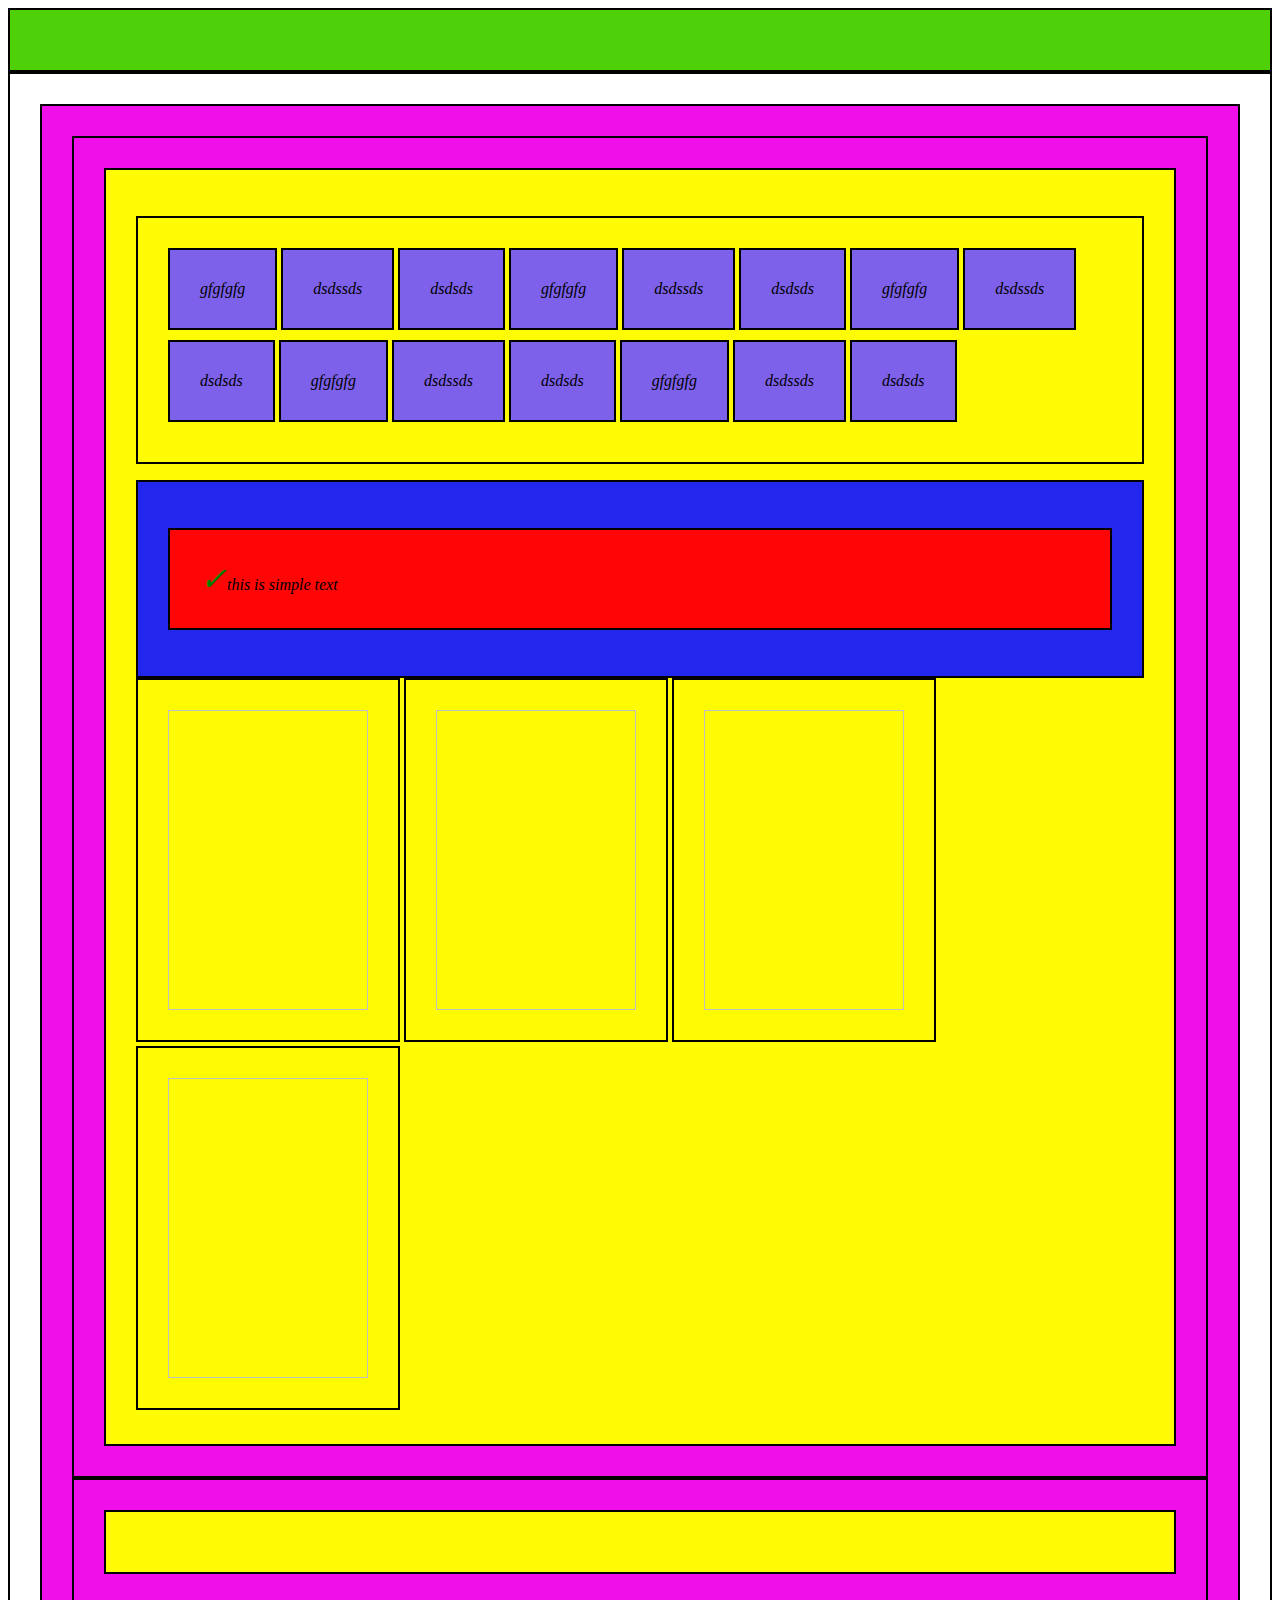
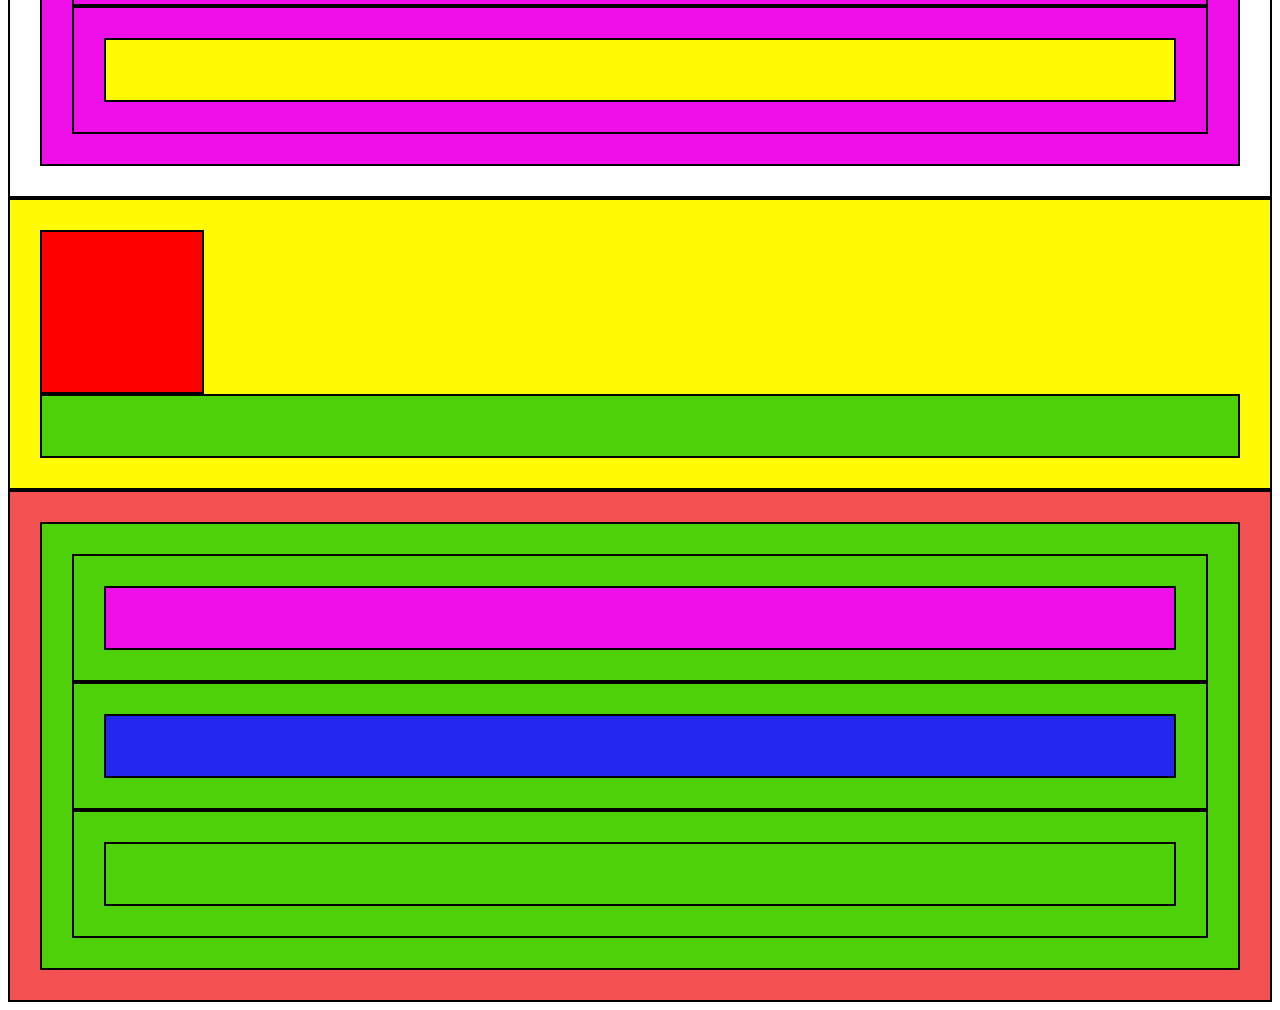
==== index.html @ 444e3ab7 "Add files via upload" ====
<!DOCTYPE html>
<html lang="en">

<head>
    <meta charset="UTF-8">
    <meta name="viewport" content="width=device-width, initial-scale=1.0">
    <title>Test web pages</title>
    <link rel="stylesheet" href="style.css">
</head>

<body>
    <div class="image-loader"></div>
    <header class="header-container">
        <section>
            <section>
                <address>
                    <ul>
                        <li>gfgfgfg</li>
                        <li>dsdssds</li>
                        <li>dsdsds</li>
                        <li>gfgfgfg</li>
                        <li>dsdssds</li>
                        <li>dsdsds</li>
                        <li>gfgfgfg</li>
                        <li>dsdssds</li>
                        <li>dsdsds</li>
                        <li>gfgfgfg</li>
                        <li>dsdssds</li>
                        <li>dsdsds</li>
                        <li>gfgfgfg</li>
                        <li>dsdssds</li>
                        <li>dsdsds</li>
                    </ul>
                    <article>
                        <p>this is simple text</p>
                    </article>
                    <img id="img1">
                    <img id="img2">
                    <img id="img3">
                    <img id="img3">
                </address>
            </section>
            <section>
                <address></address>
            </section>
            <section>
                <address></address>
            </section>
        </section>
    </header>
    <main class="main-container">
        <div class="section-1 box"></div>
        <div class="section-1"></div>
        
    </main>
    <footer class="footer-container">
        <div>
            <div>
                <section></section>
            </div>
            <div>
                <article></article>
            </div>
            <div>
                <nav></nav>
            </div>
        </div>
    </footer>



</body>

</html>
---- style.css ----
body * {
    border: 2px solid black;
    padding: 30px;
}
div{
    background-color: rgb(79, 209, 10);
}
header p{
    background-color: rgb(255, 5, 5);
}
footer{
    background-color: rgb(243, 81, 81);
}
section{
    background-color: rgb(241, 15, 233);
}
article{
    background-color: rgb(35, 38, 236);
}
main ,address{
    background-color: rgb(255, 251, 4);
}
p{
    background-color: rgb(1, 74, 25);
}
span{
    background-color: rgb(200, 123, 8);
}
:root{
    --container-color-blue:rgb(125, 97, 235);
}

li{
    background-color: var(--container-color-blue);
}
ul li{
    display: inline-block;
    margin-bottom: 10px;
}
address img{
    background-image: url("https://img.freepik.com/premium-photo/mountain-hill-fantasy-scenery-wallpaper-image-ai-generated-art_856480-1223.jpg?w=1060");
    background-size: cover;
    background-position: center;
    height: 300px;
    width: 200px;
    transition: background-image1s ease, width 0.5s ease-in-out , height 1s ease-in-out;
}
img:hover{
    background-image: url("https://static.vecteezy.com/system/resources/previews/029/499/304/large_2x/ai-generated-ai-generative-snow-ice-faded-mountain-hill-peak-nature-outdoor-landscape-background-graphic-art-photo.jpg");
    width: 25%;
    height: 150px;
}
article p:before{
    padding: 0;
    content: " ✓";
    font-size: xx-large;
    color: green;
}
.section-1.box {
    width: 100px;
    height: 100px;
    background-color: rgb(255, 0, 0);
    transition-property: all; 
    transition-duration: 1s;
    transition-delay: 0s;
     transition-timing-function: ease-in-out;
}

.section-1.box:hover {
    width: 200px;
    height: 200px;
    background-color: blue; /* Will not transition because it's not specified */
}
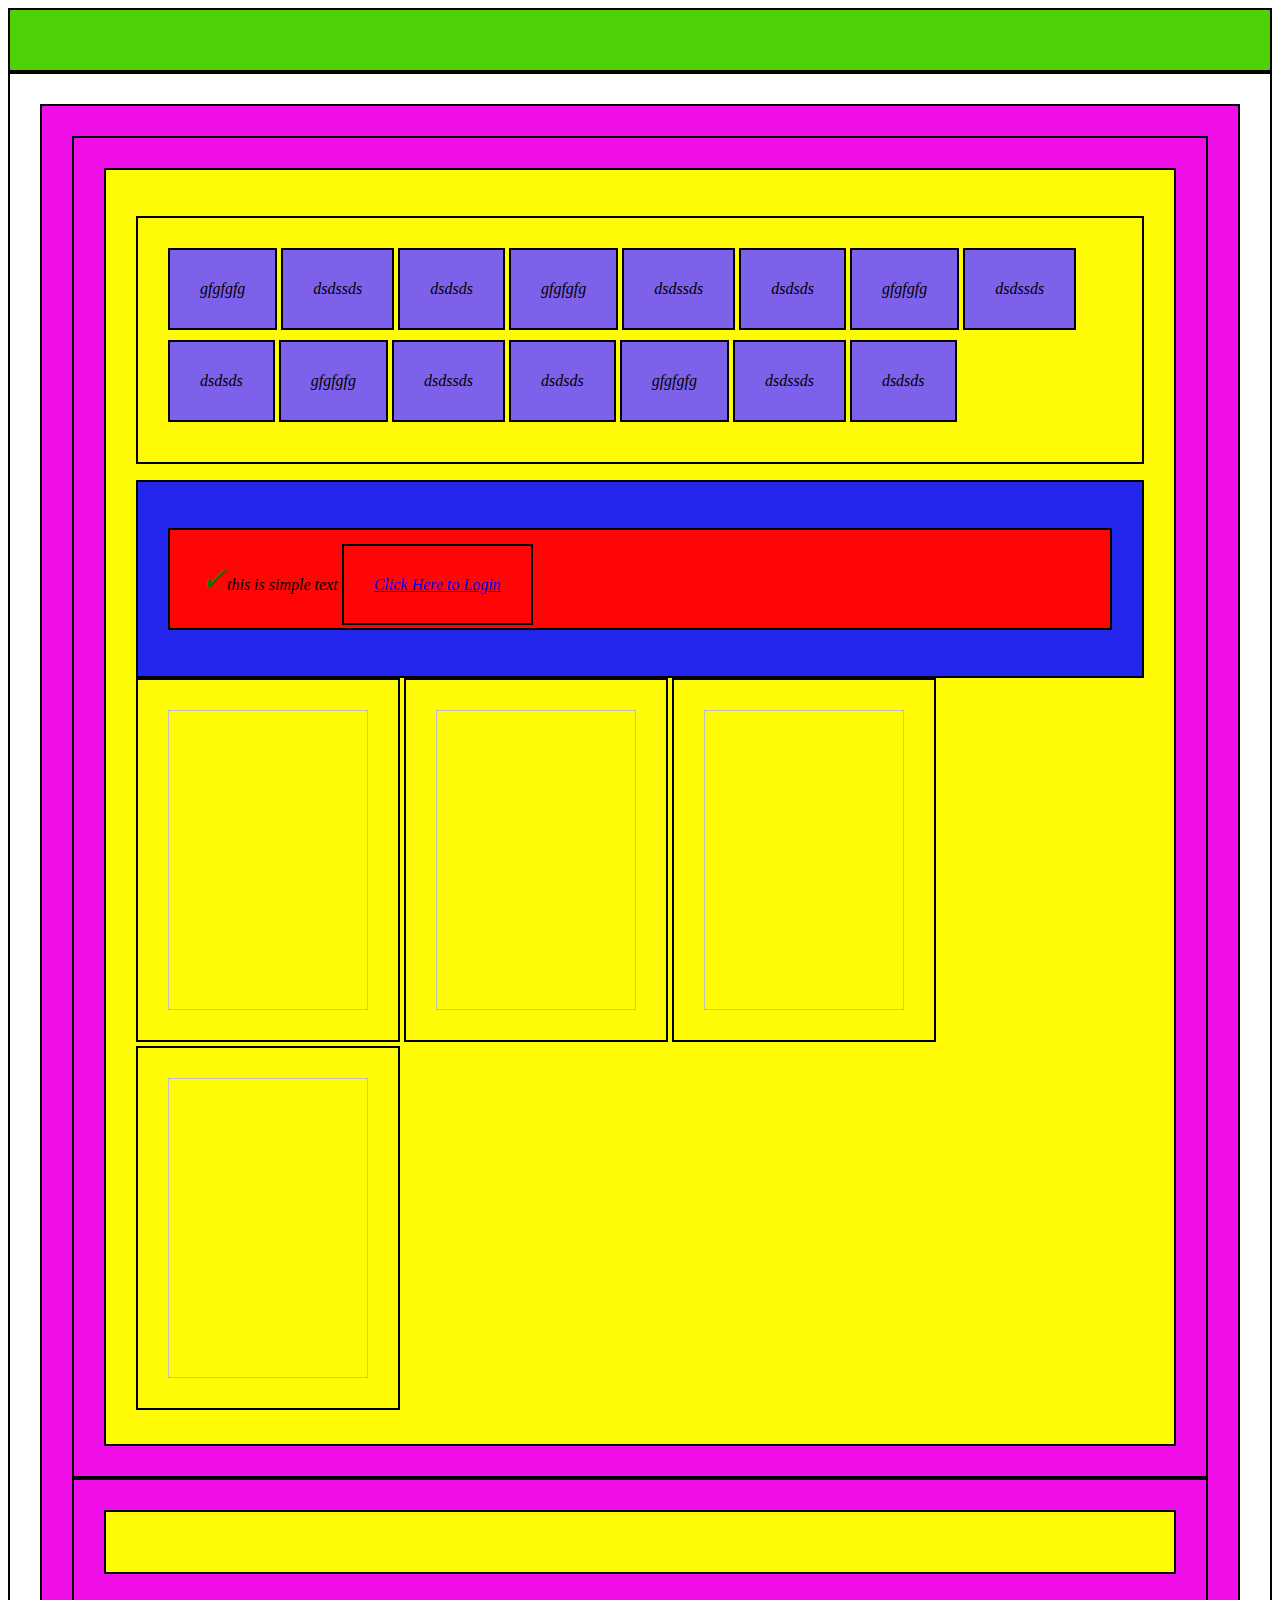
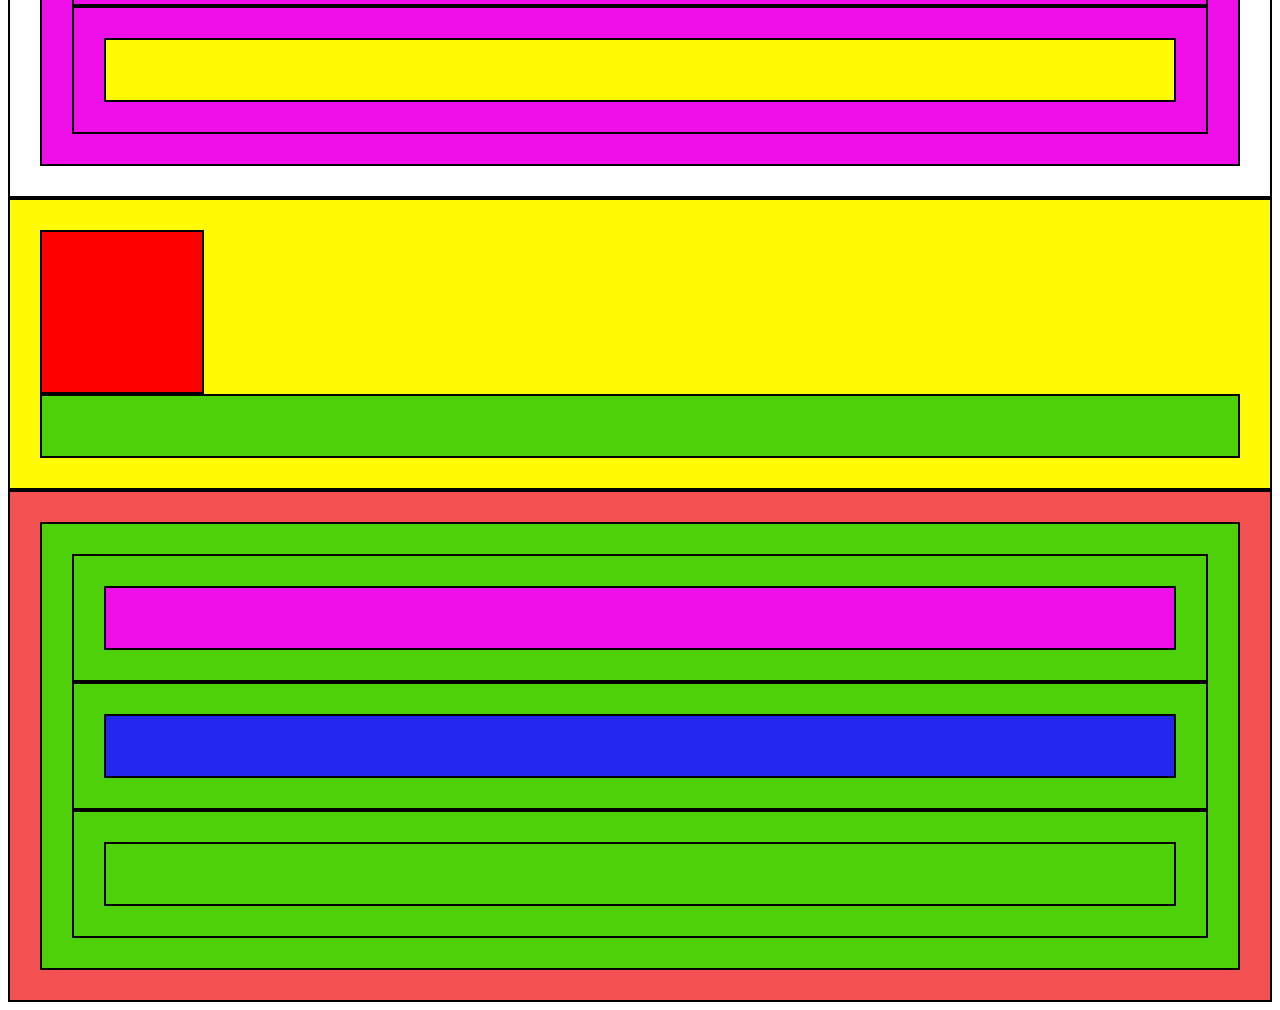
==== commit 06afcfbf: "login navigation" ====
--- a/index.html
+++ b/index.html
@@ -32,7 +32,7 @@
                         <li>dsdsds</li>
                     </ul>
                     <article>
-                        <p>this is simple text</p>
+                        <p>this is simple text <a href="/Food-Factory/foody_login_clone.html">Click Here to Login</a></p>
                     </article>
                     <img id="img1">
                     <img id="img2">
@@ -71,4 +71,4 @@
 
 </body>
 
-</html>+</html>
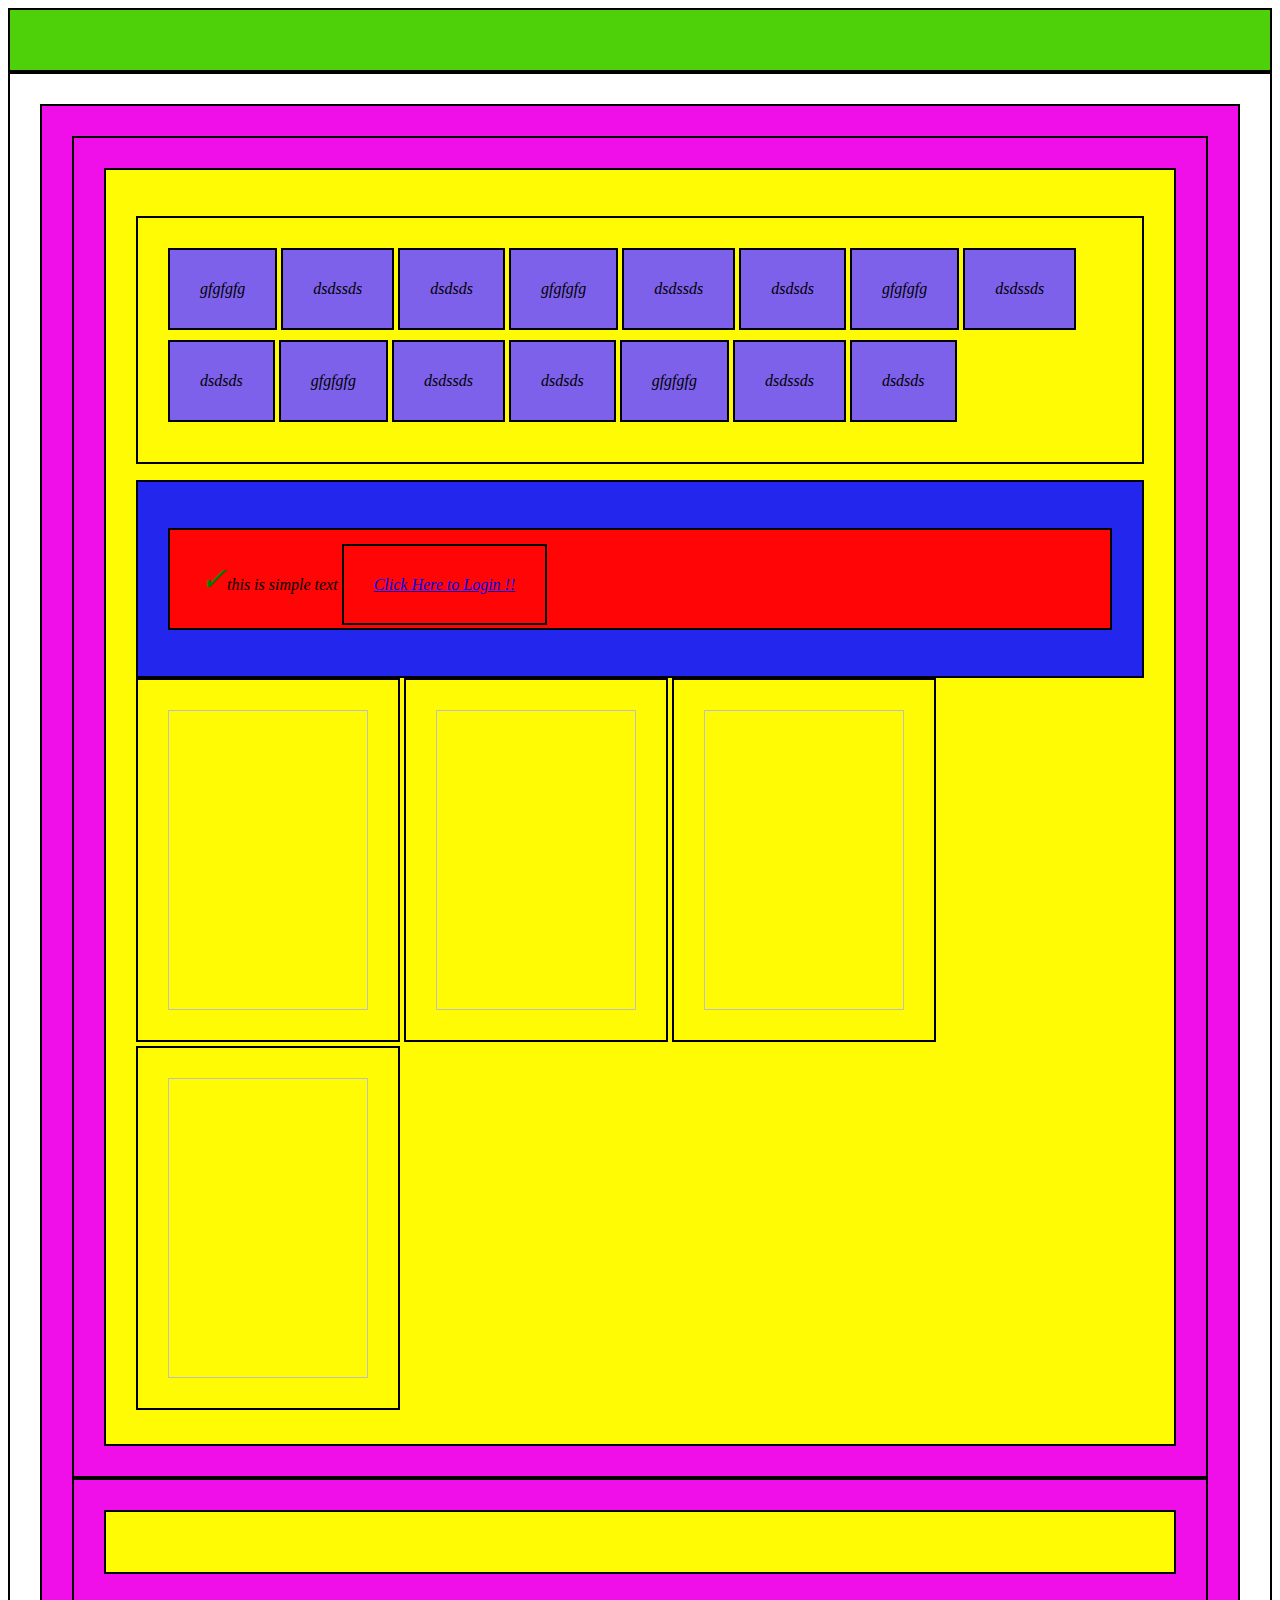
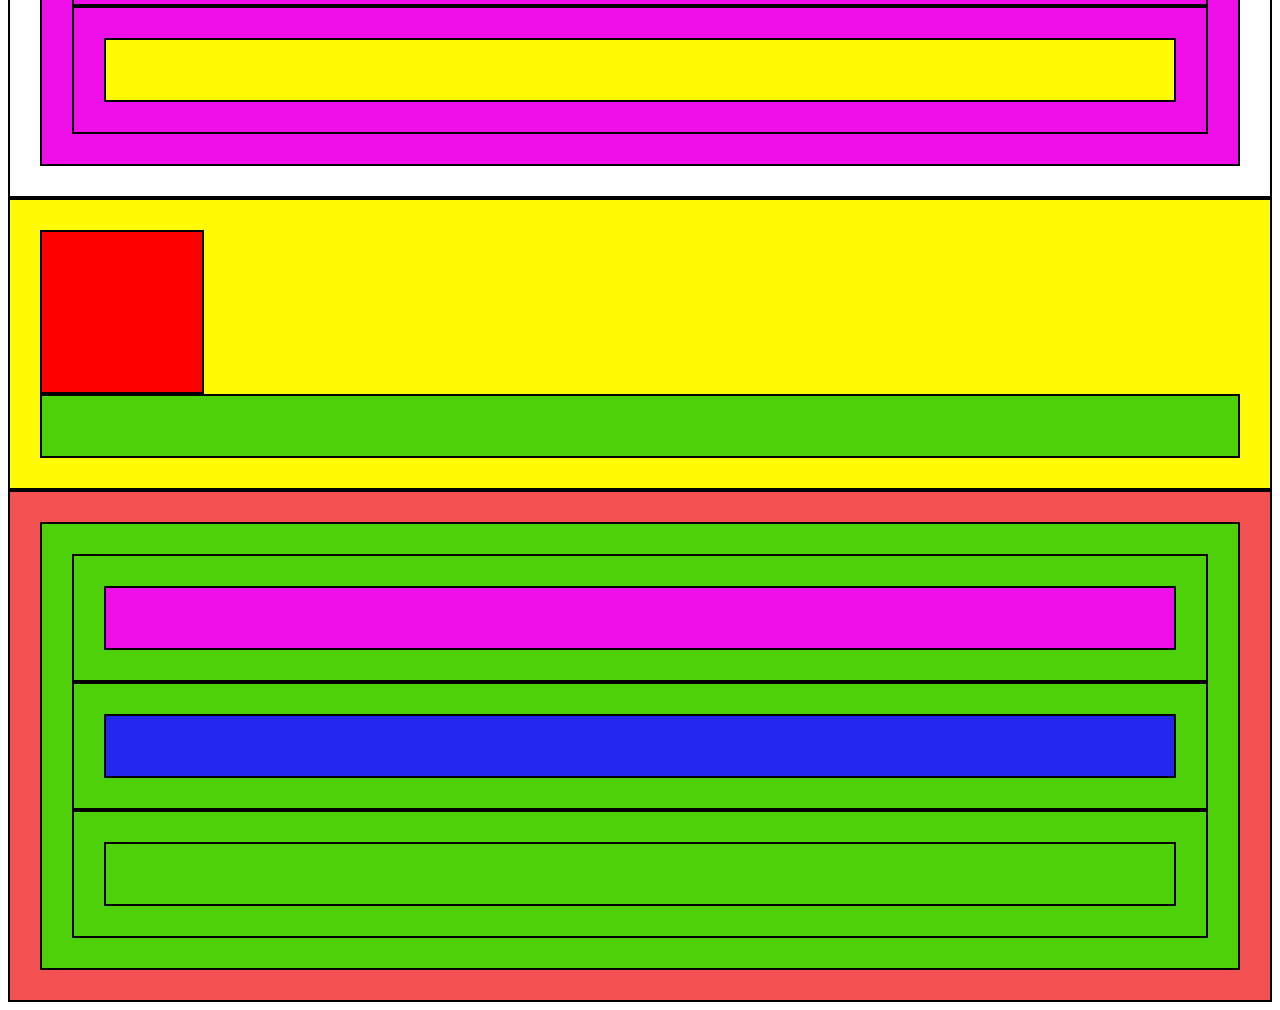
==== commit d1787027: "Update index 3" ====
--- a/index.html
+++ b/index.html
@@ -32,7 +32,7 @@
                         <li>dsdsds</li>
                     </ul>
                     <article>
-                        <p>this is simple text <a href="/Food-Factory/foody_login_clone.html">Click Here to Login</a></p>
+                        <p>this is simple text <a href="HTML_templates/Food-Factory/foody_login_clone.html">Click Here to Login !!</a></p>
                     </article>
                     <img id="img1">
                     <img id="img2">
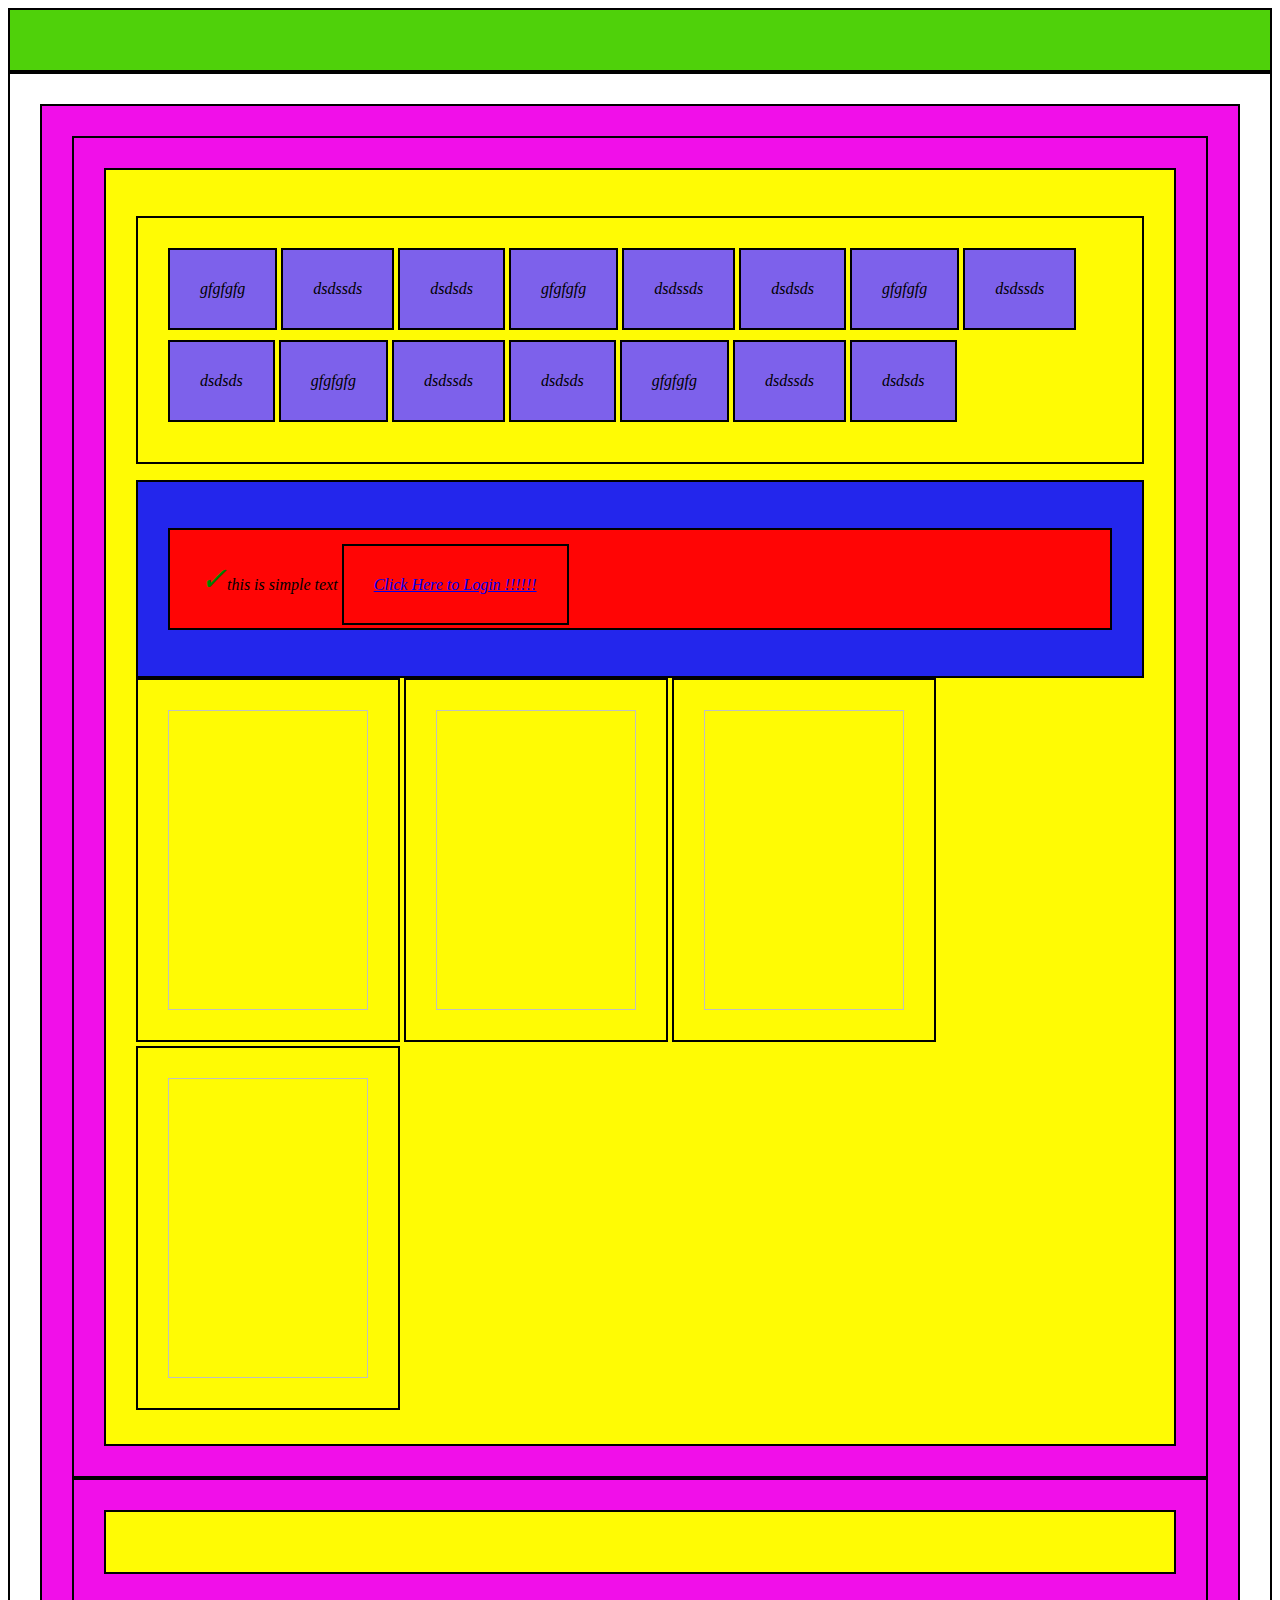
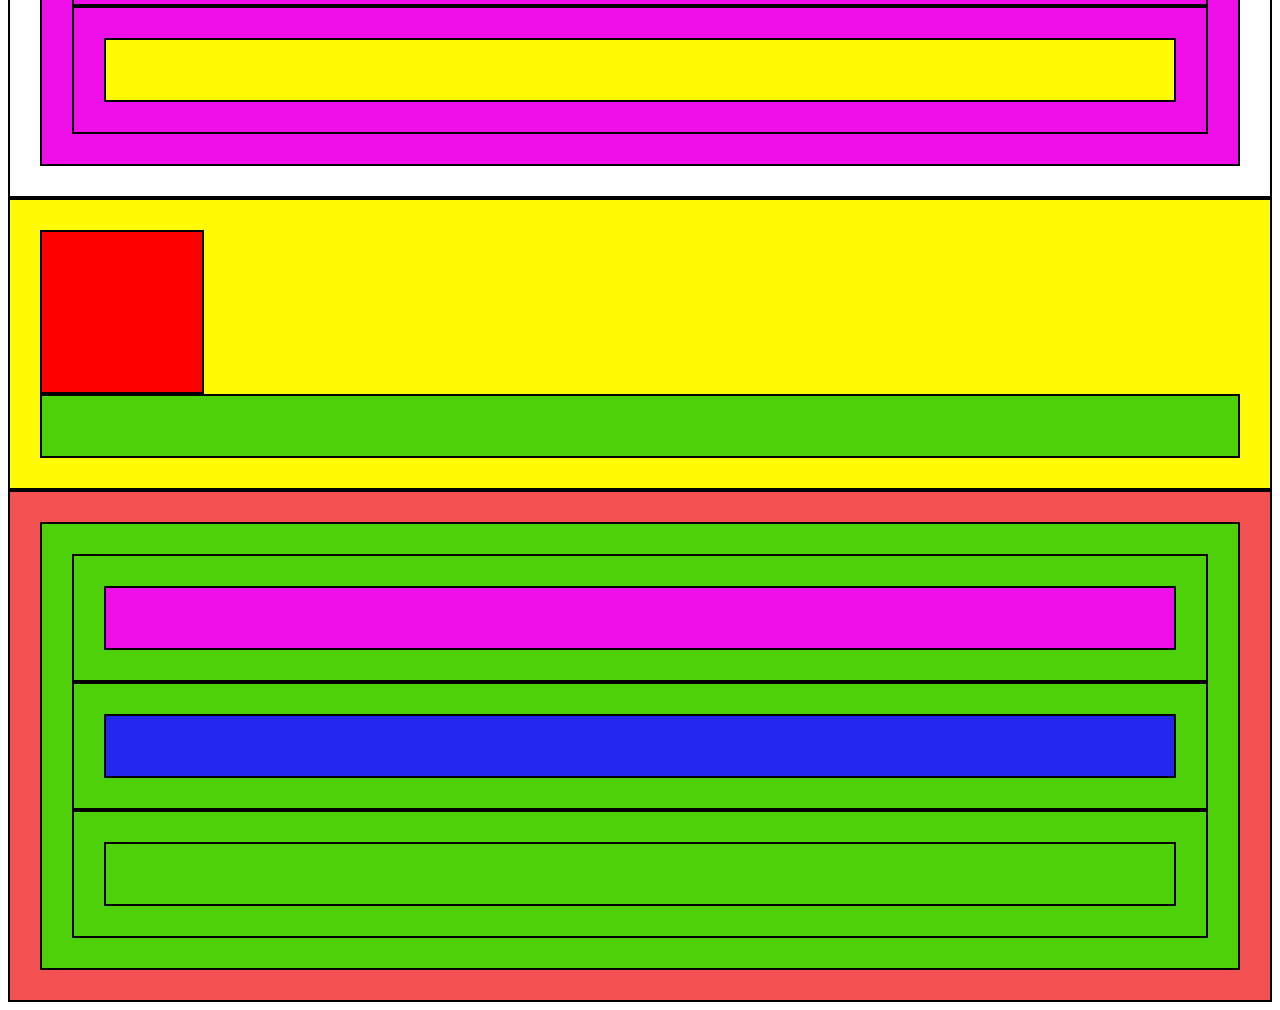
==== commit 8f9f6bd8: "Update index 4" ====
--- a/index.html
+++ b/index.html
@@ -32,7 +32,7 @@
                         <li>dsdsds</li>
                     </ul>
                     <article>
-                        <p>this is simple text <a href="HTML_templates/Food-Factory/foody_login_clone.html">Click Here to Login !!</a></p>
+                        <p>this is simple text <a href="Food-Factory/foody_login_clone.html">Click Here to Login !!!!!!</a></p>
                     </article>
                     <img id="img1">
                     <img id="img2">
